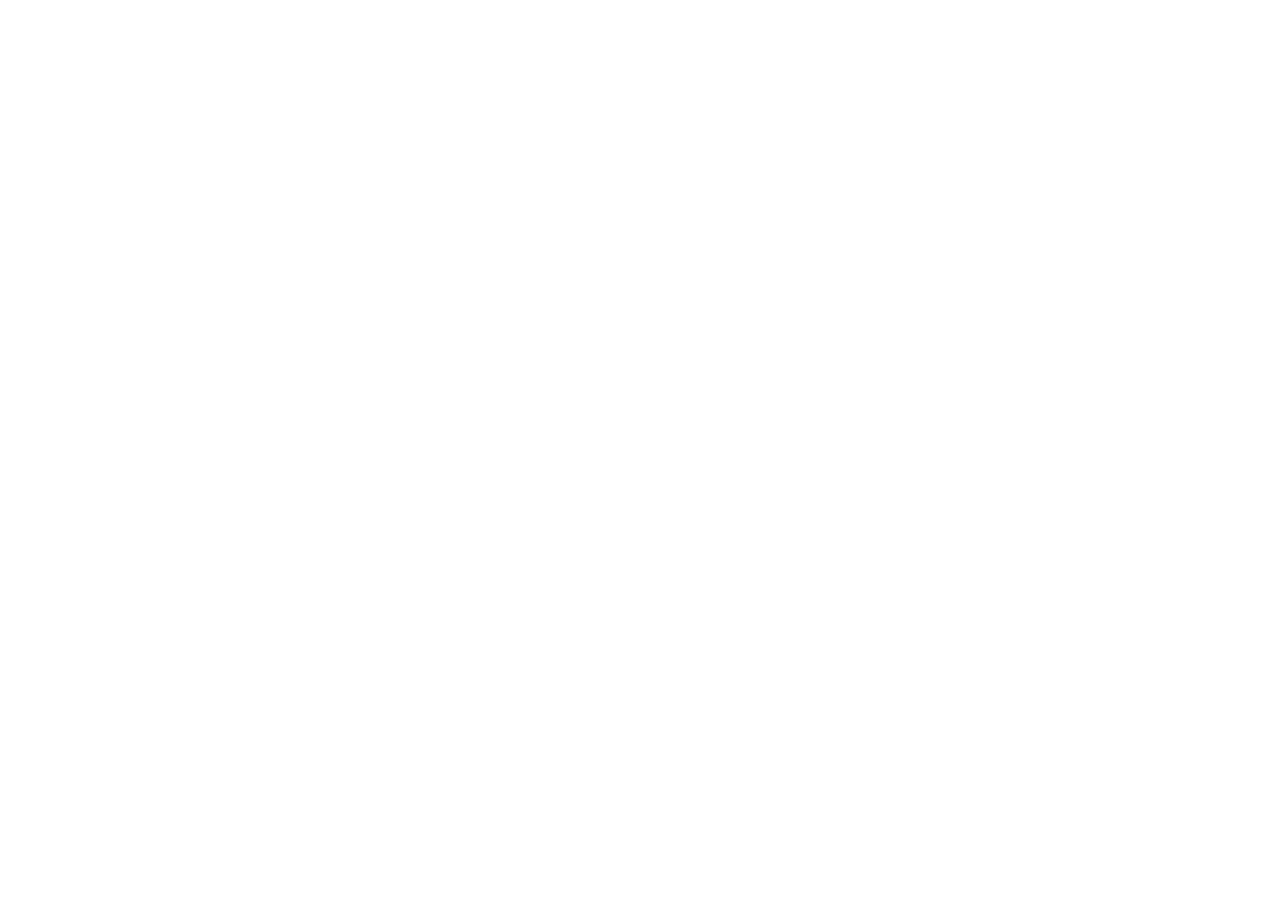
==== src/index.html @ 3f8b4fc6 "Initial commit" ====
<!DOCTYPE html>
<html lang="en">
  <head>
    <meta charset="UTF-8" />
    <link rel="icon" type="image/svg+xml" href="/favicon.svg" />
    <meta name="viewport" content="width=device-width, initial-scale=1.0" />
    <title>Vanilla App Template</title>
    <link rel="stylesheet" href="./css/styles.css" />
  </head>
  <body>
    <load src="./partials/header.html" icon-path="img/sprite.svg#logo" />

    <main>
      <!-- Loads the specified .html file -->
      <load src="./partials/vite-promo.html" />
      <load src="./partials/badges.html" />
    </main>

    <load src="./partials/footer.html" />

    <script type="module" src="./main.js"></script>
  </body>
</html>
---- src/css/styles.css ----
/**
  |============================
  | include css partials with
  | default @import url()
  |============================
*/
/* Common styles */
@import url('./reset.css');
@import url('./base.css');
@import url('./container.css');
@import url('./animations.css');

/* Sections style */
@import url('./header.css');
@import url('./vite-promo.css');
@import url('./badges.css');
@import url('./back-link.css');
@import url('./footer.css');
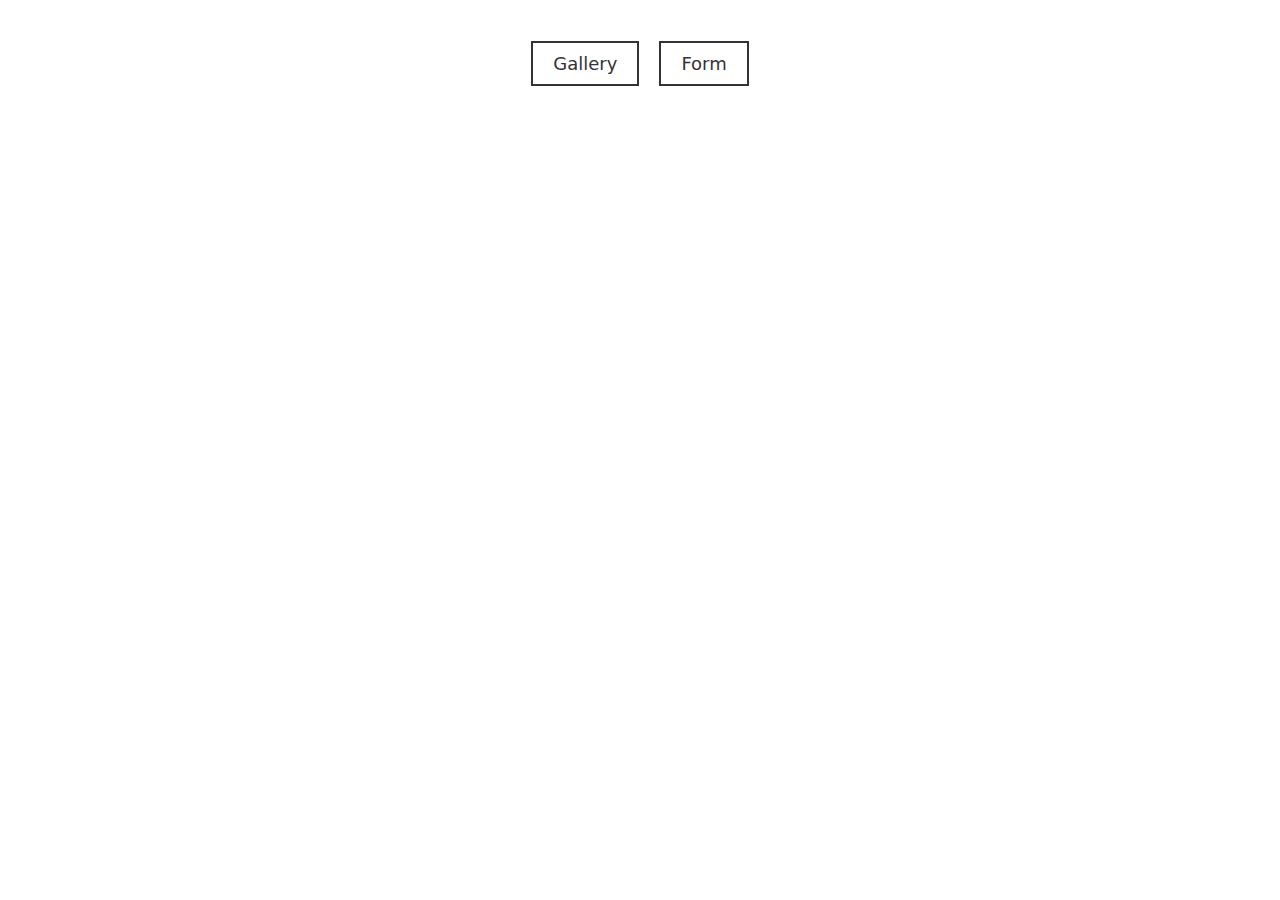
==== commit 9677e2dc: "add index file" ====
--- a/src/index.html
+++ b/src/index.html
@@ -4,20 +4,17 @@
     <meta charset="UTF-8" />
     <link rel="icon" type="image/svg+xml" href="/favicon.svg" />
     <meta name="viewport" content="width=device-width, initial-scale=1.0" />
-    <title>Vanilla App Template</title>
+    <title>goit-js-hw-09</title>
     <link rel="stylesheet" href="./css/styles.css" />
   </head>
   <body>
-    <load src="./partials/header.html" icon-path="img/sprite.svg#logo" />
-
     <main>
-      <!-- Loads the specified .html file -->
-      <load src="./partials/vite-promo.html" />
-      <load src="./partials/badges.html" />
+      <section>
+        <ul>
+          <li><a class="link-list" href="./1-gallery.html">Gallery</a></li>
+          <li><a class="link-list" href="./2-form.html">Form</a></li>
+        </ul>
+      </section>
     </main>
-
-    <load src="./partials/footer.html" />
-
-    <script type="module" src="./main.js"></script>
   </body>
 </html>
--- a/src/css/styles.css
+++ b/src/css/styles.css
@@ -16,3 +16,6 @@
 @import url('./badges.css');
 @import url('./back-link.css');
 @import url('./footer.css');
+@import url('./gallery.css');
+@import url('./form.css');
+@import url('./important.css');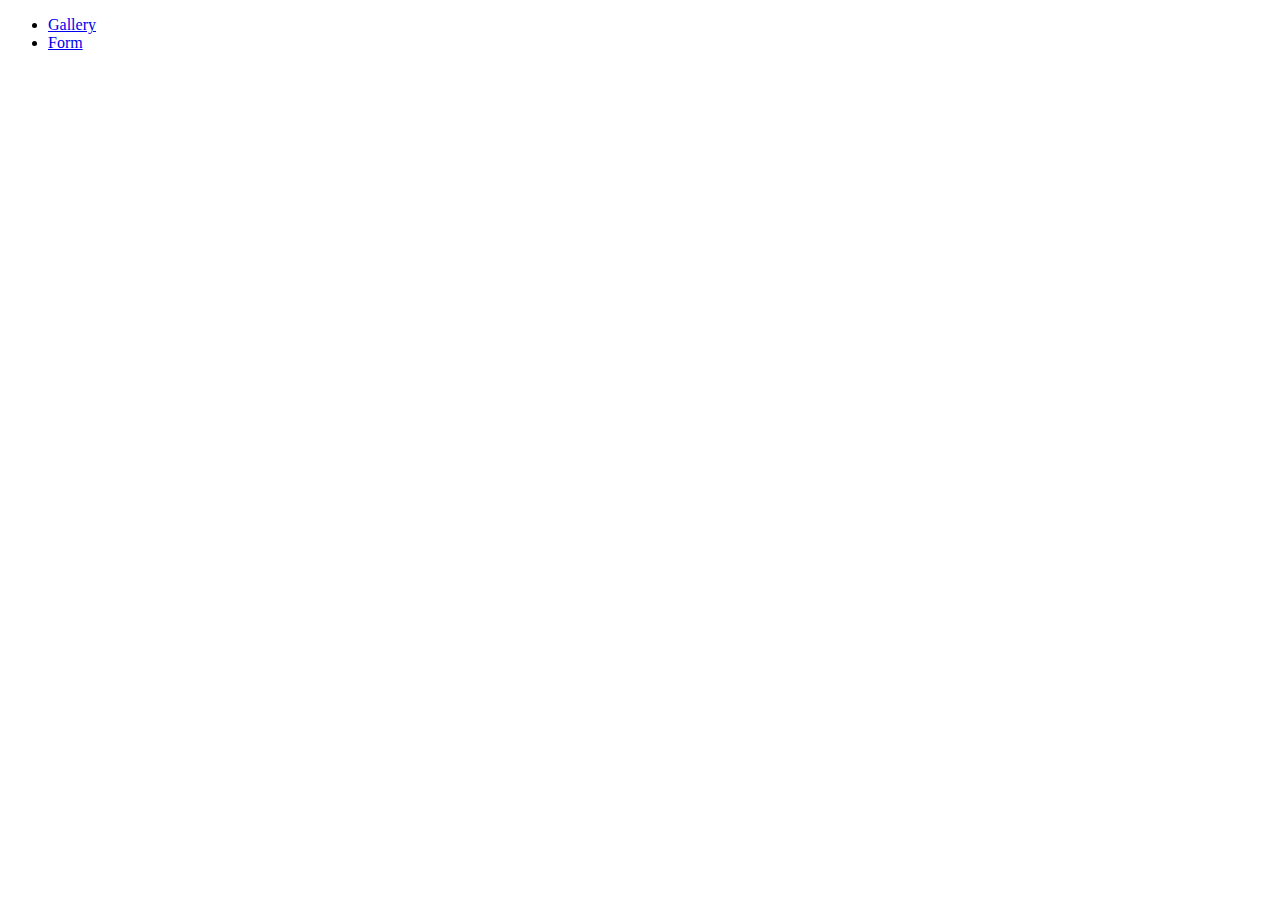
==== commit 0255a177: "add index file" ====
--- a/src/index.html
+++ b/src/index.html
@@ -5,7 +5,7 @@
     <link rel="icon" type="image/svg+xml" href="/favicon.svg" />
     <meta name="viewport" content="width=device-width, initial-scale=1.0" />
     <title>goit-js-hw-09</title>
-    <link rel="stylesheet" href="./css/styles.css" />
+    <link rel="stylesheet" href="../css/styles.css" />
   </head>
   <body>
     <main>
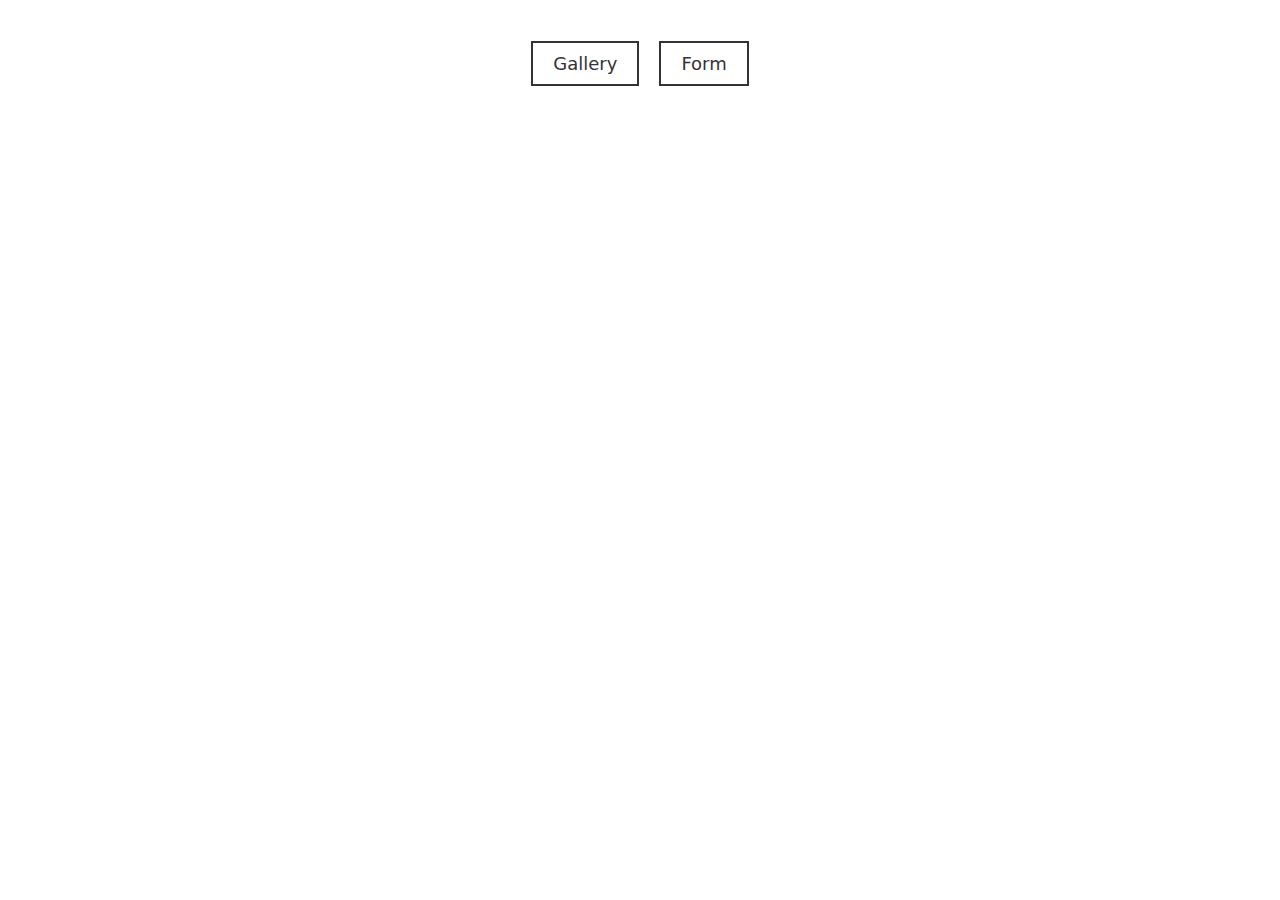
==== commit 4b28d577: "add index file" ====
--- a/src/index.html
+++ b/src/index.html
@@ -5,7 +5,7 @@
     <link rel="icon" type="image/svg+xml" href="/favicon.svg" />
     <meta name="viewport" content="width=device-width, initial-scale=1.0" />
     <title>goit-js-hw-09</title>
-    <link rel="stylesheet" href="../css/styles.css" />
+    <link rel="stylesheet" href="./css/styles.css" />
   </head>
   <body>
     <main>
--- a/src/css/styles.css
+++ b/src/css/styles.css
@@ -0,0 +1,21 @@
+/**
+  |============================
+  | include css partials with
+  | default @import url()
+  |============================
+*/
+/* Common styles */
+@import url('./reset.css');
+@import url('./base.css');
+@import url('./container.css');
+@import url('./animations.css');
+
+/* Sections style */
+@import url('./header.css');
+@import url('./vite-promo.css');
+@import url('./badges.css');
+@import url('./back-link.css');
+@import url('./footer.css');
+@import url('./gallery.css');
+@import url('./form.css');
+@import url('./important.css');